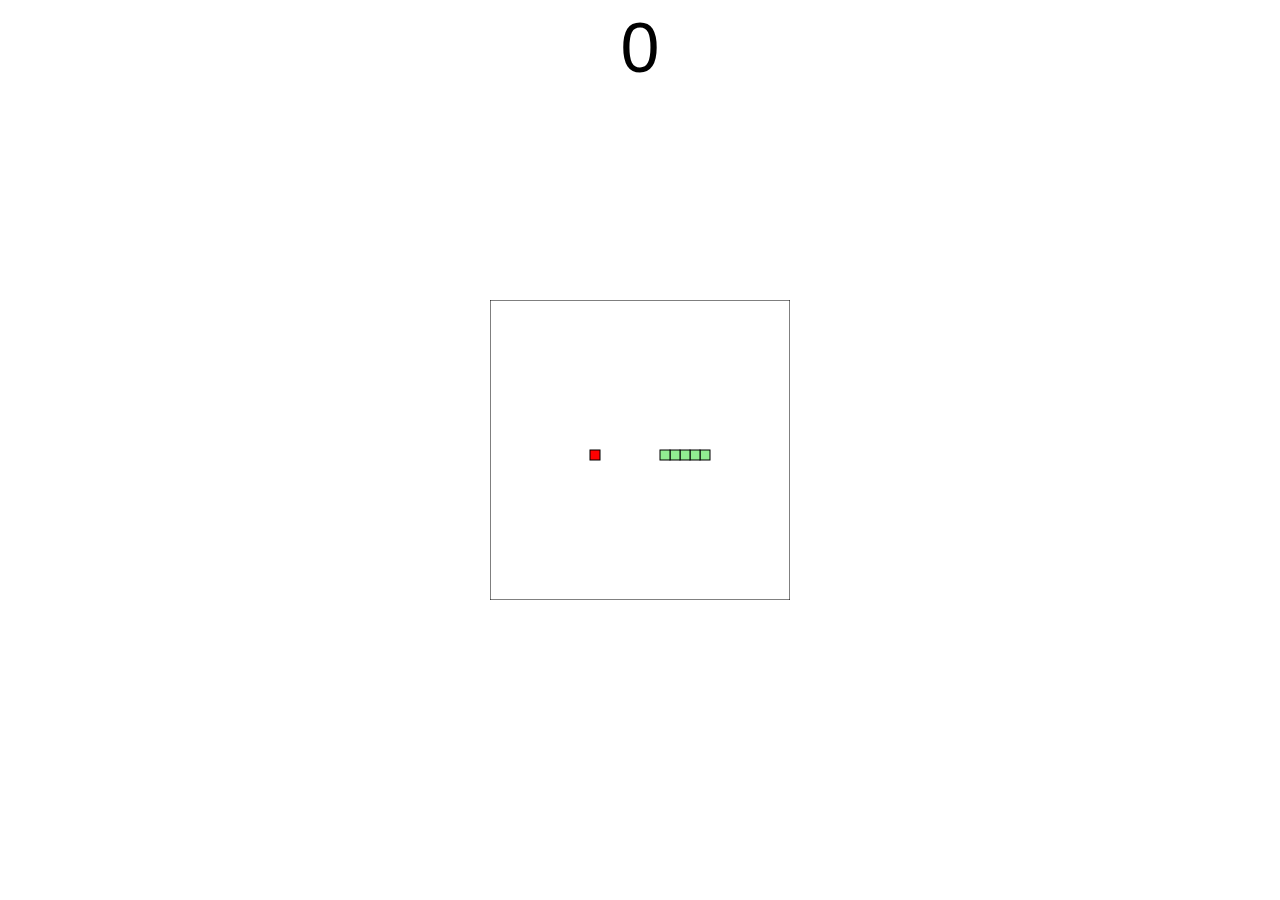
==== snake/snake.html @ 6d55f96b "snake gama update" ====
<!DOCTYPE html>
<html lang="en">
<head>
    <meta charset="UTF-8">
    <meta name="viewport" content="width=device-width, initial-scale=1.0">
    <title>snake game</title>
</head>
<body>
    <div id="score">0</div>
    <canvas id="gameCanvas" width="300" height="300"><canvas>
    
    <style>
        #gameCanvas {
            position: absolute;
            top: 50%;
            left: 50%;
            transform: translate(-50%, -50%);
        }

        #score {
            text-align: center;
            font-size: 70px;
            font-family: 'Antique Olive Compact', sans-serif;
        }
    </style>
</body>
<script src="snake.js"></script>

</html>
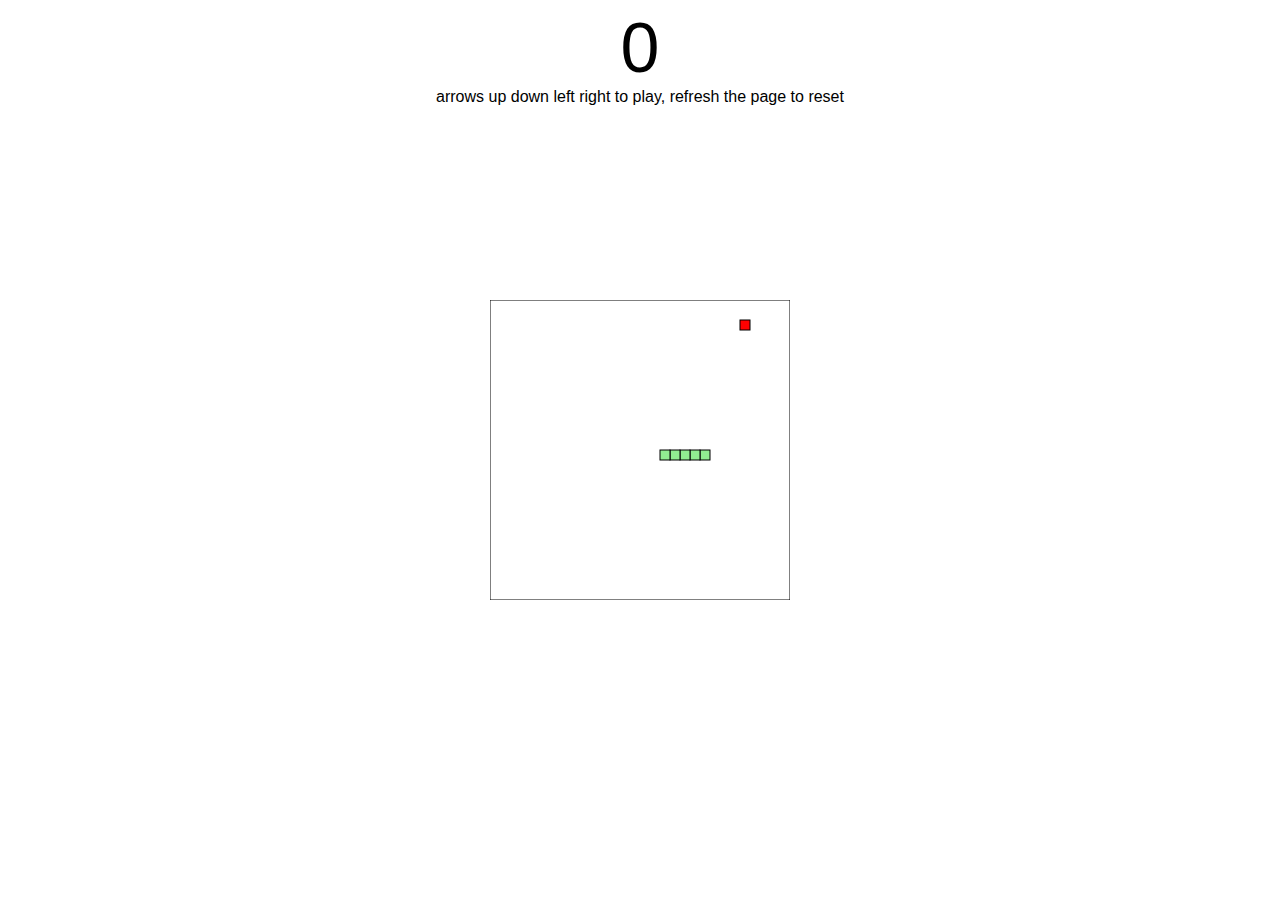
==== commit d431b75c: "snake game update" ====
--- a/snake/snake.html
+++ b/snake/snake.html
@@ -7,9 +7,16 @@
 </head>
 <body>
     <div id="score">0</div>
+    <div class="note">arrows up down left right to play, refresh the page to reset</div>
     <canvas id="gameCanvas" width="300" height="300"><canvas>
     
     <style>
+        .note {
+            text-align: center;
+            font-size: medium;
+            font-family: Arial, "Helvetica Neue", Helvetica, sans-serif;
+        }
+
         #gameCanvas {
             position: absolute;
             top: 50%;
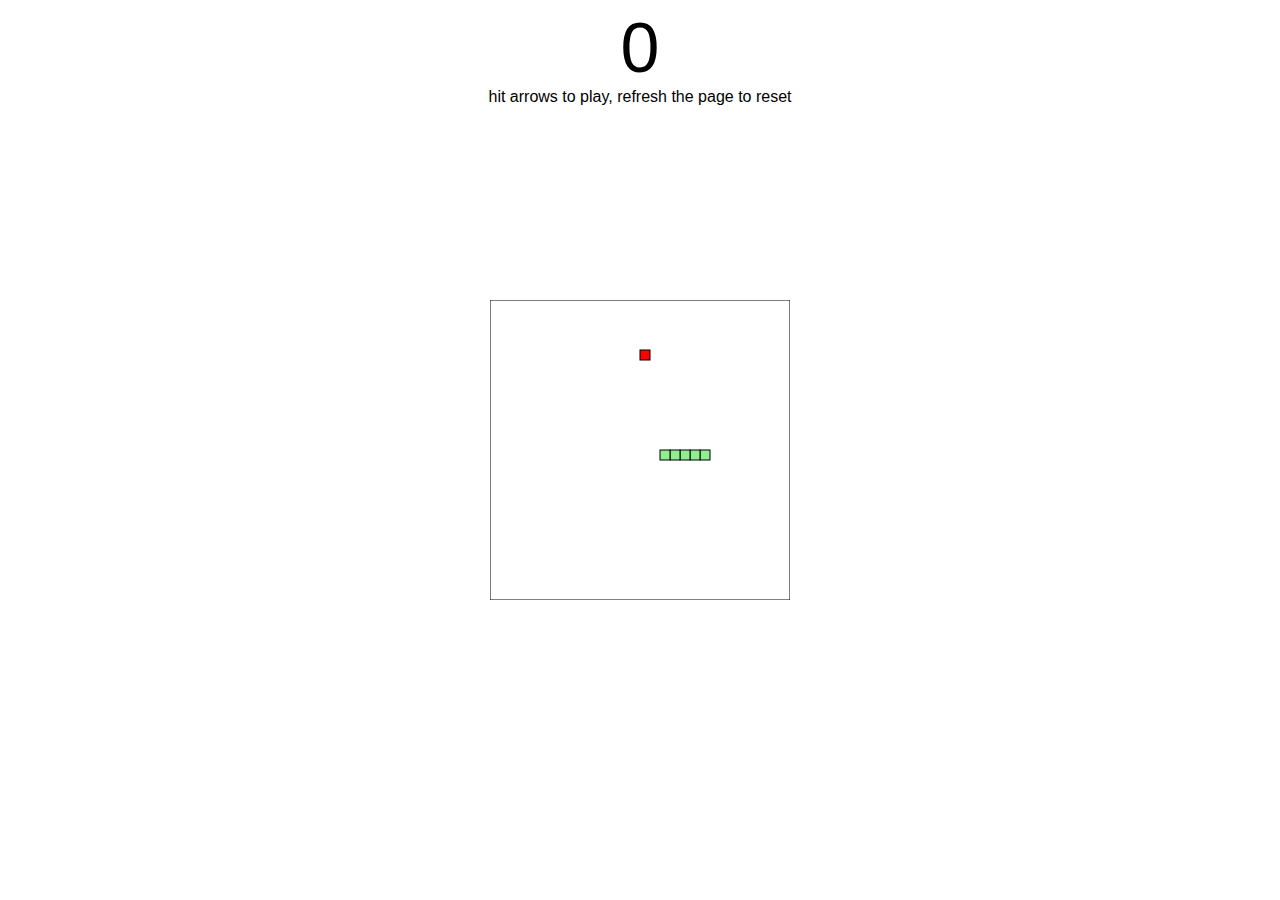
==== commit ed27d0dc: "home page update" ====
--- a/snake/snake.html
+++ b/snake/snake.html
@@ -7,7 +7,7 @@
 </head>
 <body>
     <div id="score">0</div>
-    <div class="note">arrows up down left right to play, refresh the page to reset</div>
+    <div class="note">hit arrows to play, refresh the page to reset</div>
     <canvas id="gameCanvas" width="300" height="300"><canvas>
     
     <style>
